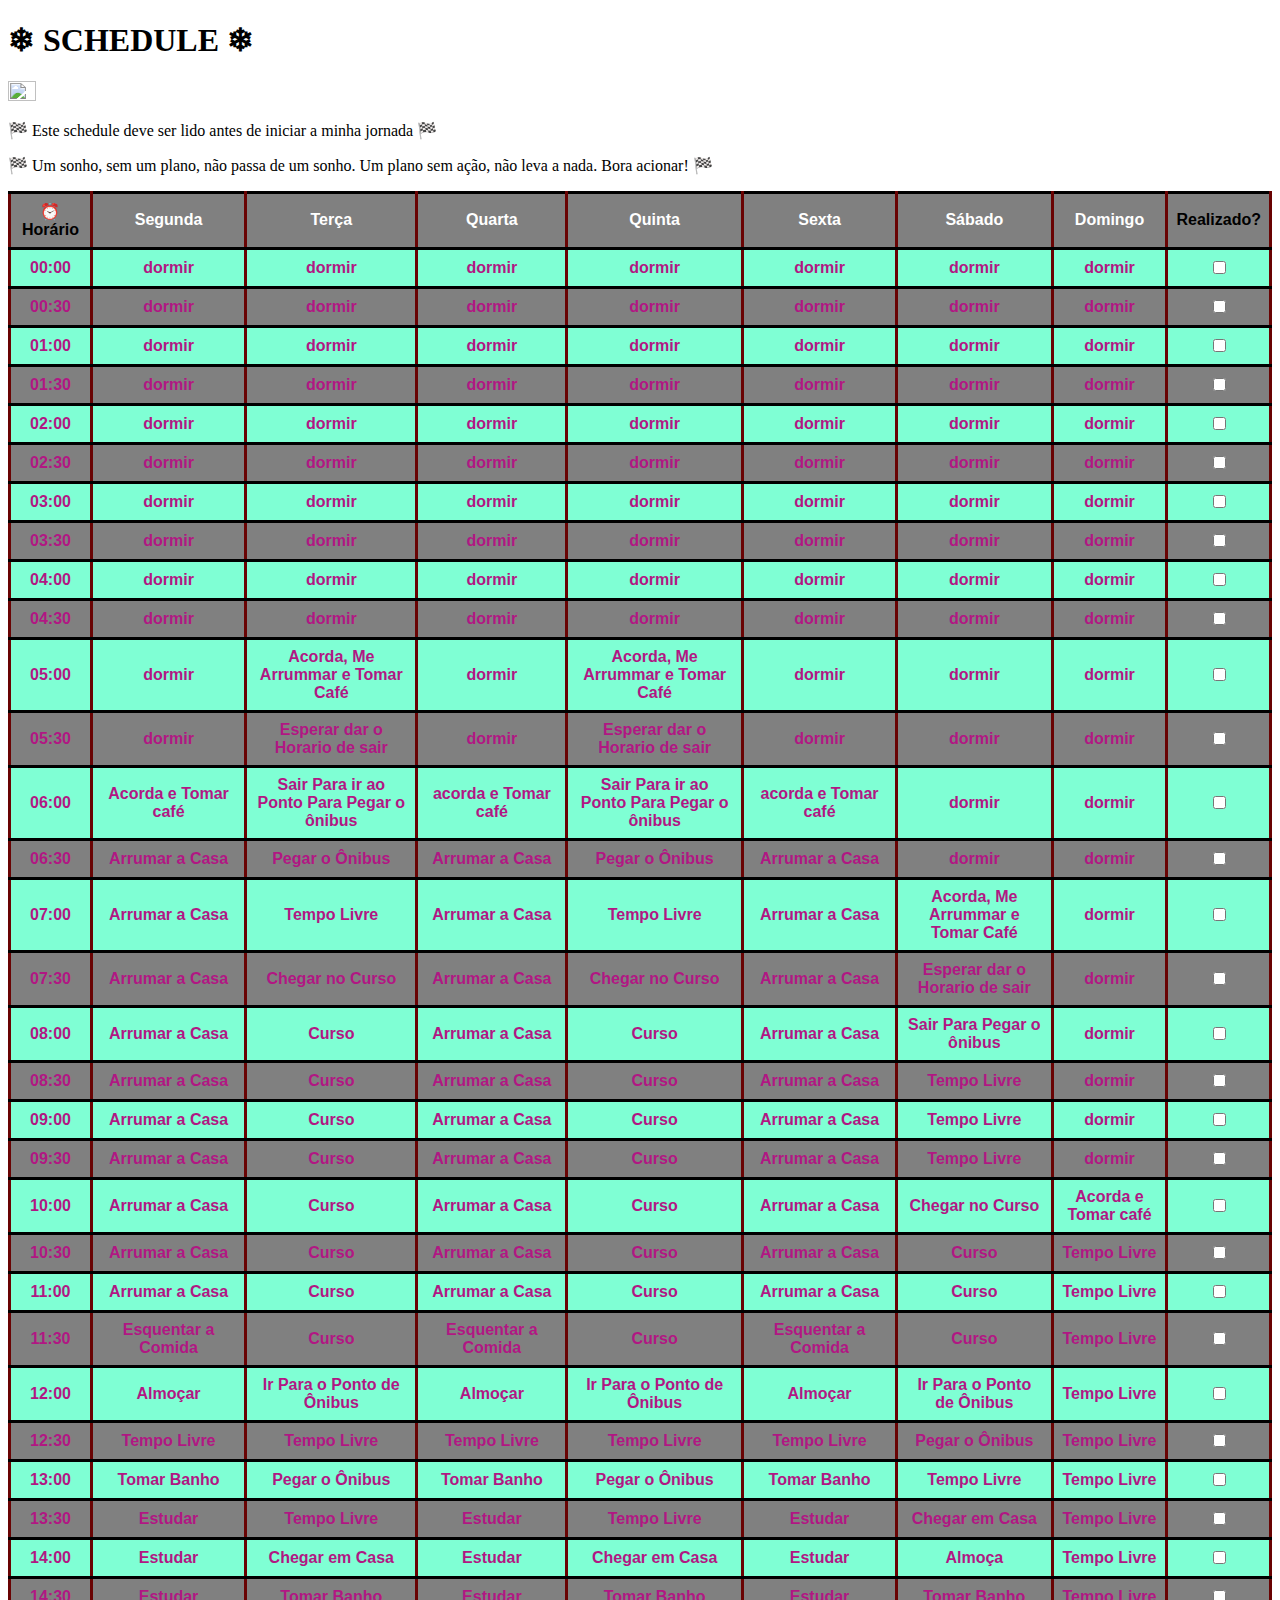
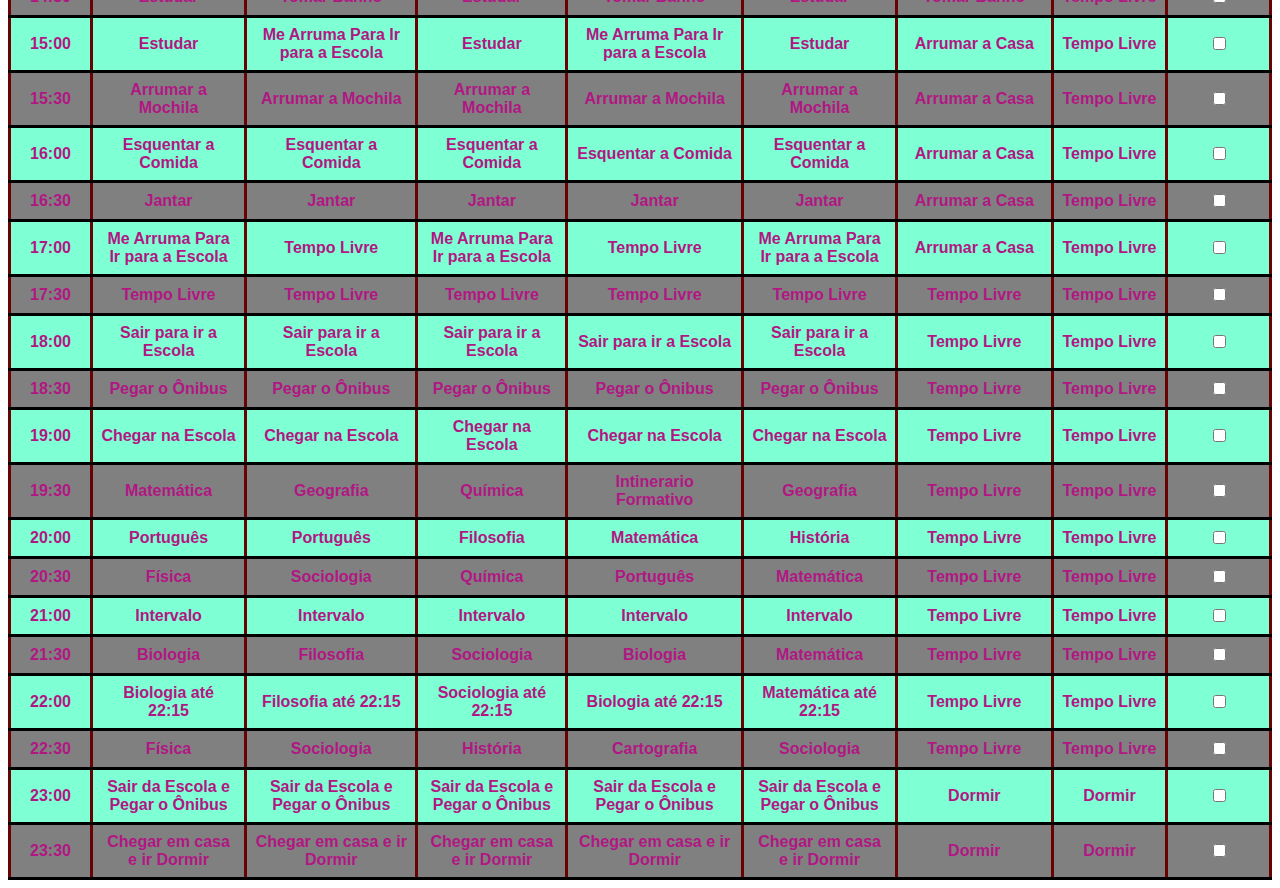
==== www/HTML/Schedule.html @ 04a7c867 "Arquivos base" ====
<!DOCTYPE html>
<html>
 <head>
    <title> Schedule para alcançar meus objetivos</title>
     <style>
       body{
        font-family: verdana;
       }
       table {
        font-family: arial, sans-serif;
        border-collapse: collapse;
        border-left:3px solid #000000;
        border-right:3px solid #000000;
       }
      
       td, th {
        border: 3px solid #000000;
        border-color: #000000;
        border-left:3px solid rgb(105, 3, 3);
        border-right:3px solid rgb(105, 3, 3);
        text-align: collapse;
        padding: 8px;
       }
      
       tr:nth-child(even) {
       background-color: aquamarine;
       }
       tr {
        background-color: grey;
        }
        .tabela-linha{
          font-style: normal;
          font-weight: bold;
          color: rgb(177, 23, 131); 
          font-family: 'Franklin Gothic Medium', 'Arial Narrow', Arial, sans-serif;
        }
        .dia-seg{
          font-style: normal;
          font-weight: bold;
          color: rgb(233, 230, 83); 
          font-family: Arial, Helvetica, sans-serif;
        }
        .dia-ter{
          font-style: normal;
          font-weight: bold;
          color: rgb(140, 206, 236); 
          font-family: Arial, Helvetica, sans-serif;
        }
        .dia-qua{font-style: normal;
          font-weight: bold;
          color: rgb(146, 218, 178); 
          font-family: Arial, Helvetica, sans-serif;
        }
        .dia-qui{font-style: normal;
          font-weight: bold;
          color: rgb(224, 168, 168); 
          font-family: Arial, Helvetica, sans-serif;
        }
        .dia-sex{font-style: normal;
          font-weight: bold;
          color: rgb(212, 149, 228); 
          font-family: Arial, Helvetica, sans-serif;
        }
        .dia-sab{font-style: normal;
          font-weight: bold;
          color: rgb(209, 125, 158); 
          font-family: Arial, Helvetica, sans-serif;
        }
        .dia-semana{ 
          font-style: normal;
          font-weight: bold;
          color: rgb(255, 255, 255); 
          font-family: Arial, Helvetica, sans-serif;
        }
     </style>
 </head>
 <body>

 <h1> &#10052; SCHEDULE &#10052;</h1>
  <img src="/project01/www/images/schedule.png" width="15%" height="15%">
  <br>
  <p>
   &#127937; Este schedule deve ser lido antes de iniciar a minha jornada &#127937;
  </p>
  <p>
   &#127937; Um sonho, sem um plano, não passa de um sonho. Um plano sem ação, não leva a nada. Bora acionar! &#127937;
 </p>
 <table>
  <tr>
    <th>&#9200;Horário</th>
    <th class="dia-semana">Segunda</th>
    <th class="dia-semana">Terça</th>
    <th class="dia-semana">Quarta</th>
    <th class="dia-semana">Quinta</th>
    <th class="dia-semana">Sexta</th>
    <th class="dia-semana">Sábado</th> 
    <th class="dia-semana">Domingo</th>
    <th>Realizado?</th>  
 </tr class="tabela-linha">
  <tr class="tabela-linha">
    <th>00:00</th>
    <th>dormir</th>
    <th>dormir</th>
    <th>dormir</th>
    <th>dormir</th>
    <th>dormir</th>
    <th>dormir</th>
    <th>dormir</th>
    <th><label class="container">
      <input type="checkbox">
      <span class="checkmark"></span>
    </label></th>
  </tr>
  <tr class="tabela-linha">
    <th>00:30</th>
    <th>dormir</th>
    <th>dormir</th>
    <th>dormir</th>
    <th>dormir</th>
    <th>dormir</th>
    <th>dormir</th>
    <th>dormir</th>
    <th><label class="container">
      <input type="checkbox">
      <span class="checkmark"></span>
    </label></th>
  </tr>
  <tr class="tabela-linha">
    <th>01:00</th>
    <th>dormir</th>
    <th>dormir</th>
    <th>dormir</th>
    <th>dormir</th>
    <th>dormir</th>
    <th>dormir</th>
    <th>dormir</th>
    <th><label class="container">
      <input type="checkbox">
      <span class="checkmark"></span>
    </label></th>
  </tr>
  <tr class="tabela-linha">
    <th>01:30</th>
    <th>dormir</th>
    <th>dormir</th>
    <th>dormir</th>
    <th>dormir</th>
    <th>dormir</th>
    <th>dormir</th>
    <th>dormir</th>
    <th><label class="container">
      <input type="checkbox">
      <span class="checkmark"></span>
    </label></th>
  </tr>
  <tr class="tabela-linha">
    <th>02:00</th>
    <th>dormir</th>
    <th>dormir</th>
    <th>dormir</th>
    <th>dormir</th>
    <th>dormir</th>
    <th>dormir</th>
    <th>dormir</th>
    <th><label class="container">
      <input type="checkbox">
      <span class="checkmark"></span>
    </label></th>
  </tr>
  <tr class="tabela-linha">
    <th>02:30</th>
    <th>dormir</th>
    <th>dormir</th>
    <th>dormir</th>
    <th>dormir</th>
    <th>dormir</th>
    <th>dormir</th>
    <th>dormir</th>
    <th><label class="container">
      <input type="checkbox">
      <span class="checkmark"></span>
    </label></th>
  </tr>
  <tr class="tabela-linha">
    <th>03:00</th>
    <th>dormir</th>
    <th>dormir</th>
    <th>dormir</th>
    <th>dormir</th>
    <th>dormir</th>
    <th>dormir</th>
    <th>dormir</th>
    <th><label class="container">
      <input type="checkbox">
      <span class="checkmark"></span>
    </label></th>
  </tr>
  <tr class="tabela-linha">
    <th>03:30</th>
    <th>dormir</th>
    <th>dormir</th>
    <th>dormir</th>
    <th>dormir</th>
    <th>dormir</th>
    <th>dormir</th>
    <th>dormir</th>
    <th><label class="container">
      <input type="checkbox">
      <span class="checkmark"></span>
    </label></th>
  </tr>
  <tr class="tabela-linha">
    <th>04:00</th>
    <th>dormir</th>
    <th>dormir</th>
    <th>dormir</th>
    <th>dormir</th>
    <th>dormir</th>
    <th>dormir</th>
    <th>dormir</th>
    <th><label class="container">
      <input type="checkbox">
      <span class="checkmark"></span>
    </label></th>
  </tr>
  <tr class="tabela-linha">
    <th>04:30</th>    
    <th>dormir</th>
    <th>dormir</th>
    <th>dormir</th>
    <th>dormir</th>
    <th>dormir</th>
    <th>dormir</th>
    <th>dormir</th>
    <th><label class="container">
      <input type="checkbox">
      <span class="checkmark"></span>
    </label></th>
  </tr>
  <tr class="tabela-linha">
    <th>05:00</th>
    <th>dormir</th>
    <th>Acorda, Me Arrummar e Tomar Café</th>
    <th>dormir</th>
    <th>Acorda, Me Arrummar e Tomar Café</th>
    <th>dormir</th>
    <th>dormir</th>
    <th>dormir</th>
    <th><label class="container">
      <input type="checkbox">
      <span class="checkmark"></span>
    </label></th>
  </tr>
  <tr class="tabela-linha">
    <th>05:30</th>
    <th>dormir</th>
    <th>Esperar dar o Horario de sair</th>
    <th>dormir</th>
    <th>Esperar dar o Horario de sair</th>
    <th>dormir</th>
    <th>dormir</th>
    <th>dormir</th>
    <th><label class="container">
      <input type="checkbox">
      <span class="checkmark"></span>
    </label></th>
  </tr>
  <tr class="tabela-linha">
    <th>06:00</th>
    <th>Acorda e Tomar café</th>
    <th>Sair Para ir ao Ponto Para Pegar o ônibus</th>
    <th>acorda e Tomar café</th>
    <th>Sair Para ir ao Ponto Para Pegar o ônibus</th>
    <th>acorda e Tomar café</th>
    <th>dormir</th>
    <th>dormir</th>
     <th><label class="container">
      <input type="checkbox">
      <span class="checkmark"></span>
    </label></th>
  </tr>
  <tr class="tabela-linha">
    <th>06:30</th>
    <th>Arrumar a Casa</th>
    <th>Pegar o Ônibus</th>
    <th>Arrumar a Casa</th>
    <th>Pegar o Ônibus</th>
    <th>Arrumar a Casa</th>
    <th>dormir</th>
    <th>dormir</th>
    <th><label class="container">
      <input type="checkbox">
      <span class="checkmark"></span>
    </label></th>
  <tr class="tabela-linha">
    <th>07:00</th>
    <th>Arrumar a Casa</th>
    <th>Tempo Livre</th>
    <th>Arrumar a Casa</th>
    <th>Tempo Livre</th>
    <th>Arrumar a Casa</th>
    <th>Acorda, Me Arrummar e Tomar Café</th>
    <th>dormir</th>
    <th><label class="container">
      <input type="checkbox">
      <span class="checkmark"></span>
    </label></th>
  </tr>
  <tr class="tabela-linha">
    <th>07:30</th>
    <th>Arrumar a Casa</th>
    <th>Chegar no Curso</th>
    <th>Arrumar a Casa</th>
    <th>Chegar no Curso</th>
    <th>Arrumar a Casa</th>
    <th>Esperar dar o Horario de sair</th>
    <th>dormir</th>
    <th><label class="container">
      <input type="checkbox">
      <span class="checkmark"></span>
    </label></th>
  </tr>
  <tr class="tabela-linha">
    <th>08:00</th>
    <th>Arrumar a Casa</th>
    <th>Curso</th>
    <th>Arrumar a Casa</th>
    <th>Curso</th>
    <th>Arrumar a Casa</th>
    <th>Sair Para Pegar o ônibus</th>
    <th>dormir</th>
    <th><label class="container">
      <input type="checkbox">
      <span class="checkmark"></span>
    </label></th>
  </tr>
  <tr class="tabela-linha">
    <th>08:30</th>
    <th>Arrumar a Casa</th>
    <th>Curso</th>
    <th>Arrumar a Casa</th>
    <th>Curso</th>
    <th>Arrumar a Casa</th>
    <th>Tempo Livre</th>
    <th>dormir</th>
    <th><label class="container">
      <input type="checkbox">
      <span class="checkmark"></span>
    </label></th>
  </tr>
  <tr class="tabela-linha">
    <th>09:00</th>
    <th>Arrumar a Casa</th>
    <th>Curso</th>
    <th>Arrumar a Casa</th>
    <th>Curso</th>
    <th>Arrumar a Casa</th>
    <th>Tempo Livre</th>
    <th>dormir</th>
    <th><label class="container">
      <input type="checkbox">
      <span class="checkmark"></span>
    </label></th>
  </tr>
  
  <tr class="tabela-linha">
    <th>09:30</th>
    <th>Arrumar a Casa</th>
    <th>Curso</th>
    <th>Arrumar a Casa</th>
    <th>Curso</th>
    <th>Arrumar a Casa</th>
    <th>Tempo Livre</th>
    <th>dormir</th>
    <th><label class="container">
      <input type="checkbox">
      <span class="checkmark"></span>
    </label></th>
  </tr>
  <tr class="tabela-linha">
    <th>10:00</th>
    <th>Arrumar a Casa</th>
    <th>Curso</th>
    <th>Arrumar a Casa</th>
    <th>Curso</th>
    <th>Arrumar a Casa</th>
    <th>Chegar no Curso</th>
    <th>Acorda e Tomar café</th>
    <th><label class="container">
      <input type="checkbox">
      <span class="checkmark"></span>
    </label></th>
  </tr>
  <tr class="tabela-linha">
    <th>10:30</th>
    <th>Arrumar a Casa</th>
    <th>Curso</th>
    <th>Arrumar a Casa</th>
    <th>Curso</th>
    <th>Arrumar a Casa</th>
    <th>Curso</th>
    <th>Tempo Livre</th>
    <th><label class="container">
      <input type="checkbox">
      <span class="checkmark"></span>
    </label></th>
  </tr>
  <tr class="tabela-linha">
    <th>11:00</th>
    <th>Arrumar a Casa</th>
    <th>Curso</th>
    <th>Arrumar a Casa</th>
    <th>Curso</th>
    <th>Arrumar a Casa</th>
    <th>Curso</th>
    <th>Tempo Livre</th>
    <th><label class="container">
      <input type="checkbox">
      <span class="checkmark"></span>
    </label></th>
  </tr>
  <tr class="tabela-linha">
    <th>11:30</th>
    <th>Esquentar a Comida</th>
    <th>Curso</th>
    <th>Esquentar a Comida</th>
    <th>Curso</th>
    <th>Esquentar a Comida</th>
    <th>Curso</th>
    <th>Tempo Livre</th>
    <th><label class="container">
      <input type="checkbox">
      <span class="checkmark"></span>
    </label></th>
  </tr>
  <tr class="tabela-linha">
    <th>12:00</th>
    <th>Almoçar</th>
    <th>Ir Para o Ponto de Ônibus</th>
    <th>Almoçar</th>
    <th>Ir Para o Ponto de Ônibus</th>
    <th>Almoçar</th>
    <th>Ir Para o Ponto de Ônibus</th>
    <th>Tempo Livre</th>
    <th><label class="container">
      <input type="checkbox">
      <span class="checkmark"></span>
    </label></th>
  </tr>
  <tr class="tabela-linha">
    <th>12:30</th>
    <th>Tempo Livre</th>
    <th>Tempo Livre</th>
    <th>Tempo Livre</th>
    <th>Tempo Livre</th>
    <th>Tempo Livre</th>
    <th>Pegar o Ônibus</th>
    <th>Tempo Livre</th>
    <th><label class="container">
      <input type="checkbox">
      <span class="checkmark"></span>
    </label></th>
  </tr>
  <tr class="tabela-linha">
    <th>13:00</th>
    <th>Tomar Banho</th>
    <th>Pegar o Ônibus</th>
    <th>Tomar Banho</th>
    <th>Pegar o Ônibus</th>
    <th>Tomar Banho</th>
    <th>Tempo Livre</th>
    <th>Tempo Livre</th>
    <th><label class="container">
      <input type="checkbox">
      <span class="checkmark"></span>
    </label></th>
  </tr>
  <tr class="tabela-linha">
    <th>13:30</th>
    <th>Estudar</th>
    <th>Tempo Livre</th>
    <th>Estudar</th>
    <th>Tempo Livre</th>
    <th>Estudar</th>
    <th>Chegar em Casa</th>
    <th>Tempo Livre</th>
    <th><label class="container">
      <input type="checkbox">
      <span class="checkmark"></span>
    </label></th>
  </tr>
  <tr class="tabela-linha">
    <th>14:00</th>
    <th>Estudar</th>
    <th>Chegar em Casa</th>
    <th>Estudar</th>
    <th>Chegar em Casa</th>
    <th>Estudar</th>
    <th>Almoça</th>
    <th>Tempo Livre</th>
    <th><label class="container">
      <input type="checkbox">
      <span class="checkmark"></span>
    </label></th>
  </tr>
  <tr class="tabela-linha">
    <th>14:30</th>
    <th>Estudar</th>
    <th>Tomar Banho</th>
    <th>Estudar</th>
    <th>Tomar Banho</th>
    <th>Estudar</th>
    <th>Tomar Banho</th>
    <th>Tempo Livre</th>
    <th><label class="container">
      <input type="checkbox">
      <span class="checkmark"></span>
    </label></th>
  </tr>
  <tr class="tabela-linha">
    <th>15:00</th>
    <th>Estudar</th>
    <th>Me Arruma Para Ir para a Escola</th>
    <th>Estudar</th>
    <th>Me Arruma Para Ir para a Escola</th>
    <th>Estudar</th>
    <th>Arrumar a Casa</th>
    <th>Tempo Livre</th>
    <th><label class="container">
      <input type="checkbox">
      <span class="checkmark"></span>
    </label></th>
  </tr>
  <tr class="tabela-linha">
    <th>15:30</th>
    <th>Arrumar a Mochila</th>
    <th>Arrumar a Mochila</th>
    <th>Arrumar a Mochila</th>
    <th>Arrumar a Mochila</th>
    <th>Arrumar a Mochila</th>
    <th>Arrumar a Casa</th>
    <th>Tempo Livre</th>
    <th><label class="container">
      <input type="checkbox">
      <span class="checkmark"></span>
    </label></th>
  </tr>
  <tr class="tabela-linha">
    <th>16:00</th>
    <th>Esquentar a Comida</th>
    <th>Esquentar a Comida</th>
    <th>Esquentar a Comida</th>
    <th>Esquentar a Comida</th>
    <th>Esquentar a Comida</th>
    <th>Arrumar a Casa</th>
    <th>Tempo Livre</th>
    <th><label class="container">
      <input type="checkbox">
      <span class="checkmark"></span>
    </label></th>
  </tr>
  <tr class="tabela-linha">
    <th>16:30</th>
    <th>Jantar</th>
    <th>Jantar</th>
    <th>Jantar</th>
    <th>Jantar</th>
    <th>Jantar</th>
    <th>Arrumar a Casa</th>
    <th>Tempo Livre</th>
    <th><label class="container">
      <input type="checkbox">
      <span class="checkmark"></span>
    </label></th>
  </tr>
  <tr class="tabela-linha">
    <th>17:00</th>
    <th>Me Arruma Para Ir para a Escola</th>
    <th>Tempo Livre</th>
    <th>Me Arruma Para Ir para a Escola</th>
    <th>Tempo Livre</th>
    <th>Me Arruma Para Ir para a Escola</th>
    <th>Arrumar a Casa</th>
    <th>Tempo Livre</th>
    <th><label class="container">
      <input type="checkbox">
      <span class="checkmark"></span>
    </label></th>
  </tr>
  <tr class="tabela-linha">
    <th>17:30</th>
    <th>Tempo Livre</th>
    <th>Tempo Livre</th>
    <th>Tempo Livre</th>
    <th>Tempo Livre</th>
    <th>Tempo Livre</th>
    <th>Tempo Livre</th>
    <th>Tempo Livre</th>
    <th><label class="container">
      <input type="checkbox">
      <span class="checkmark"></span>
    </label></th>
  </tr>
  <tr class="tabela-linha">
    <th>18:00</th>
    <th>Sair para ir a Escola</th>
    <th>Sair para ir a Escola</th>
    <th>Sair para ir a Escola</th>
    <th>Sair para ir a Escola</th>
    <th>Sair para ir a Escola</th>
    <th>Tempo Livre</th>
    <th>Tempo Livre</th>
    <th><label class="container">
      <input type="checkbox">
      <span class="checkmark"></span>
    </label></th>
  </tr>
  <tr class="tabela-linha">
    <th>18:30</th>
    <th>Pegar o Ônibus</th>
    <th>Pegar o Ônibus</th>
    <th>Pegar o Ônibus</th>
    <th>Pegar o Ônibus</th>
    <th>Pegar o Ônibus</th>
    <th>Tempo Livre</th>
    <th>Tempo Livre</th>
    <th><label class="container">
      <input type="checkbox">
      <span class="checkmark"></span>
    </label></th>
  </tr>
  <tr class="tabela-linha">
    <th>19:00</th>
    <th>Chegar na Escola</th>
    <th>Chegar na Escola</th>
    <th>Chegar na Escola</th>
    <th>Chegar na Escola</th>
    <th>Chegar na Escola</th>
    <th>Tempo Livre</th>
    <th>Tempo Livre</th>
    <th><label class="container">
      <input type="checkbox">
      <span class="checkmark"></span>
    </label></th>
  </tr>
  <tr class="tabela-linha">
    <th>19:30</th>
    <th>Matemática</th>
    <th>Geografia</th>
    <th>Química</th>
    <th>Intinerario Formativo</th>
    <th>Geografia</th>
    <th>Tempo Livre</th>
    <th>Tempo Livre</th>
    <th><label class="container">
      <input type="checkbox">
      <span class="checkmark"></span>
    </label></th>
  </tr>
  <tr class="tabela-linha">
    <th>20:00</th>
    <th>Português</th>
    <th>Português</th>
    <th>Filosofia</th>
    <th>Matemática</th>
    <th>História</th>
    <th>Tempo Livre</th>
    <th>Tempo Livre</th>
    <th><label class="container">
      <input type="checkbox">
      <span class="checkmark"></span>
    </label></th>
  </tr>
  <tr class="tabela-linha">
    <th>20:30</th>
    <th>Física</th>
    <th>Sociologia</th>
    <th>Química</th>
    <th>Português</th>
    <th>Matemática</th>
    <th>Tempo Livre</th>
    <th>Tempo Livre</th>
    <th><label class="container">
      <input type="checkbox">
      <span class="checkmark"></span>
    </label></th>
  </tr>
  <tr class="tabela-linha">
    <th>21:00</th>
    <th>Intervalo</th>
    <th>Intervalo</th>
    <th>Intervalo</th>
    <th>Intervalo</th>
    <th>Intervalo</th>
    <th>Tempo Livre</th>
    <th>Tempo Livre</th>
    <th><label class="container">
      <input type="checkbox">
      <span class="checkmark"></span>
    </label></th>
  </tr>
  <tr class="tabela-linha">
    <th>21:30</th>
    <th>Biologia</th>
    <th>Filosofia</th>
    <th>Sociologia</th>
    <th>Biologia</th>
    <th>Matemática</th>
    <th>Tempo Livre</th>
    <th>Tempo Livre</th>
    <th><label class="container">
      <input type="checkbox">
      <span class="checkmark"></span>
    </label></th>
  </tr>
  <tr class="tabela-linha">
    <th>22:00</th>
    <th>Biologia até 22:15</th>
    <th>Filosofia até 22:15</th>
    <th>Sociologia até 22:15</th>
    <th>Biologia até 22:15</th>
    <th>Matemática até 22:15</th>
    <th>Tempo Livre</th>
    <th>Tempo Livre</th>
    <th><label class="container">
      <input type="checkbox">
      <span class="checkmark"></span>
    </label></th>
  </tr>
  <tr class="tabela-linha">
    <th>22:30</th>
    <th>Física</th>
    <th>Sociologia</th>
    <th>História</th>
    <th>Cartografia</th>
    <th>Sociologia</th>
    <th>Tempo Livre</th>
    <th>Tempo Livre</th>
    <th><label class="container">
      <input type="checkbox">
      <span class="checkmark"></span>
    </label></th>
  </tr>
  <tr class="tabela-linha">
    <th>23:00</th>
    <th>Sair da Escola e Pegar o Ônibus</th>
    <th>Sair da Escola e Pegar o Ônibus</th>
    <th>Sair da Escola e Pegar o Ônibus</th>
    <th>Sair da Escola e Pegar o Ônibus</th>
    <th>Sair da Escola e Pegar o Ônibus</th>
    <th>Dormir</th>
    <th>Dormir</th>
    <th><label class="container">
      <input type="checkbox">
      <span class="checkmark"></span>
    </label></th>
  </tr>
  <tr class="tabela-linha">
    <th>23:30</th>
    <th>Chegar em casa e ir Dormir</th>
    <th>Chegar em casa e ir Dormir</th>
    <th>Chegar em casa e ir Dormir</th>
    <th>Chegar em casa e ir Dormir</th>
    <th>Chegar em casa e ir Dormir</th>
    <th>Dormir</th>
    <th>Dormir</th>
    <th><label class="container">
      <input type="checkbox">
      <span class="checkmark"></span>
    </label></th>
  </tr>

 </table>

 </body>
</html>
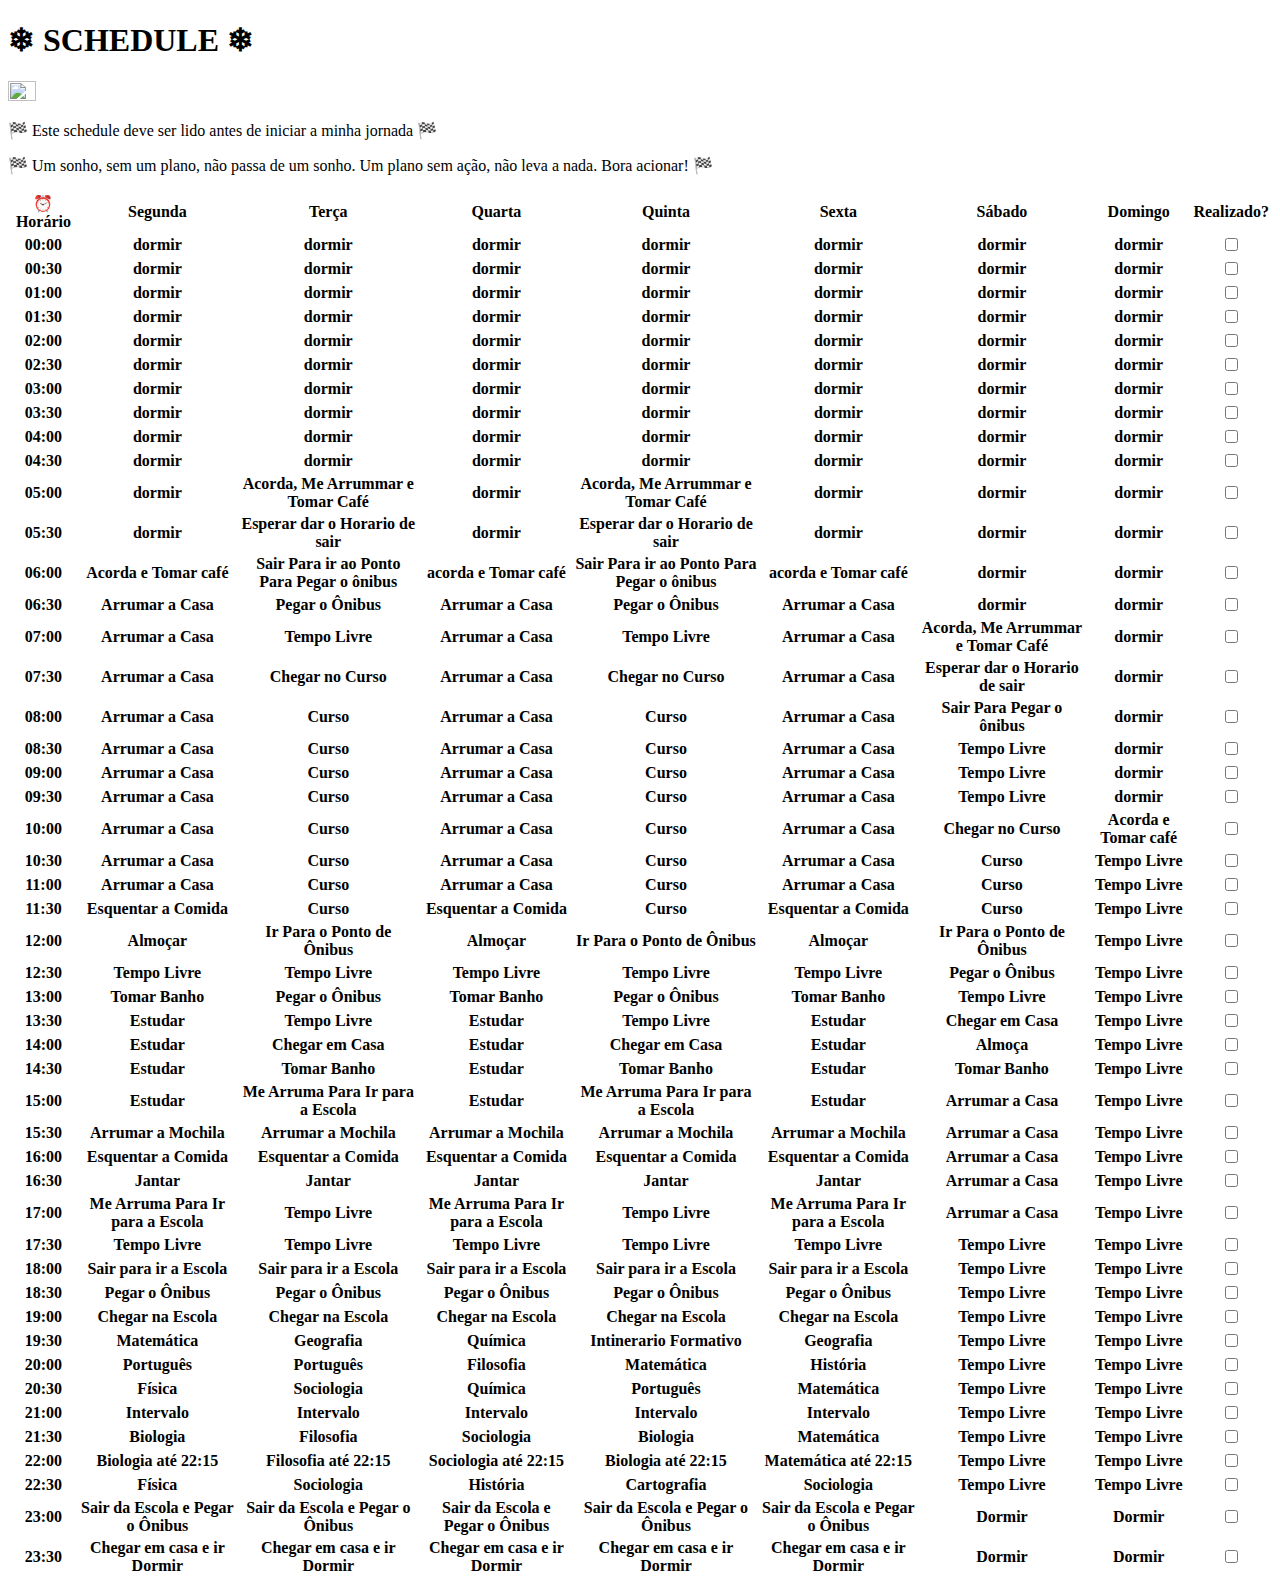
==== commit 4fa1d002: "Projeto" ====
--- a/www/HTML/Schedule.html
+++ b/www/HTML/Schedule.html
@@ -1,92 +1,21 @@
 <!DOCTYPE html>
 <html>
  <head>
-    <title> Schedule para alcançar meus objetivos</title>
-     <style>
-       body{
-        font-family: verdana;
-       }
-       table {
-        font-family: arial, sans-serif;
-        border-collapse: collapse;
-        border-left:3px solid #000000;
-        border-right:3px solid #000000;
-       }
-      
-       td, th {
-        border: 3px solid #000000;
-        border-color: #000000;
-        border-left:3px solid rgb(105, 3, 3);
-        border-right:3px solid rgb(105, 3, 3);
-        text-align: collapse;
-        padding: 8px;
-       }
-      
-       tr:nth-child(even) {
-       background-color: aquamarine;
-       }
-       tr {
-        background-color: grey;
-        }
-        .tabela-linha{
-          font-style: normal;
-          font-weight: bold;
-          color: rgb(177, 23, 131); 
-          font-family: 'Franklin Gothic Medium', 'Arial Narrow', Arial, sans-serif;
-        }
-        .dia-seg{
-          font-style: normal;
-          font-weight: bold;
-          color: rgb(233, 230, 83); 
-          font-family: Arial, Helvetica, sans-serif;
-        }
-        .dia-ter{
-          font-style: normal;
-          font-weight: bold;
-          color: rgb(140, 206, 236); 
-          font-family: Arial, Helvetica, sans-serif;
-        }
-        .dia-qua{font-style: normal;
-          font-weight: bold;
-          color: rgb(146, 218, 178); 
-          font-family: Arial, Helvetica, sans-serif;
-        }
-        .dia-qui{font-style: normal;
-          font-weight: bold;
-          color: rgb(224, 168, 168); 
-          font-family: Arial, Helvetica, sans-serif;
-        }
-        .dia-sex{font-style: normal;
-          font-weight: bold;
-          color: rgb(212, 149, 228); 
-          font-family: Arial, Helvetica, sans-serif;
-        }
-        .dia-sab{font-style: normal;
-          font-weight: bold;
-          color: rgb(209, 125, 158); 
-          font-family: Arial, Helvetica, sans-serif;
-        }
-        .dia-semana{ 
-          font-style: normal;
-          font-weight: bold;
-          color: rgb(255, 255, 255); 
-          font-family: Arial, Helvetica, sans-serif;
-        }
-     </style>
+    <title>Schedule para alcançar meus objetivos</title>
+    <link rel="stylesheet" href="/project01/www/css/styles.css">
  </head>
  <body>
-
  <h1> &#10052; SCHEDULE &#10052;</h1>
   <img src="/project01/www/images/schedule.png" width="15%" height="15%">
   <br>
   <p>
    &#127937; Este schedule deve ser lido antes de iniciar a minha jornada &#127937;
-  </p>
-  <p>
+   </p>
+   <p>
    &#127937; Um sonho, sem um plano, não passa de um sonho. Um plano sem ação, não leva a nada. Bora acionar! &#127937;
  </p>
  <table>
-  <tr>
+   <tr>
     <th>&#9200;Horário</th>
     <th class="dia-semana">Segunda</th>
     <th class="dia-semana">Terça</th>
@@ -96,7 +25,7 @@
     <th class="dia-semana">Sábado</th> 
     <th class="dia-semana">Domingo</th>
     <th>Realizado?</th>  
- </tr class="tabela-linha">
+   </tr>
   <tr class="tabela-linha">
     <th>00:00</th>
     <th>dormir</th>
@@ -134,9 +63,9 @@
     <th>dormir</th>
     <th>dormir</th>
     <th>dormir</th>
-    <th><label class="container">
-      <input type="checkbox">
-      <span class="checkmark"></span>
+   <th><label class="container">
+     <input type="checkbox">
+     <span class="checkmark"></span>
     </label></th>
   </tr>
   <tr class="tabela-linha">
@@ -769,9 +698,6 @@
       <span class="checkmark"></span>
     </label></th>
   </tr>
-
  </table>
-
  </body>
-</html>
-
+</html>